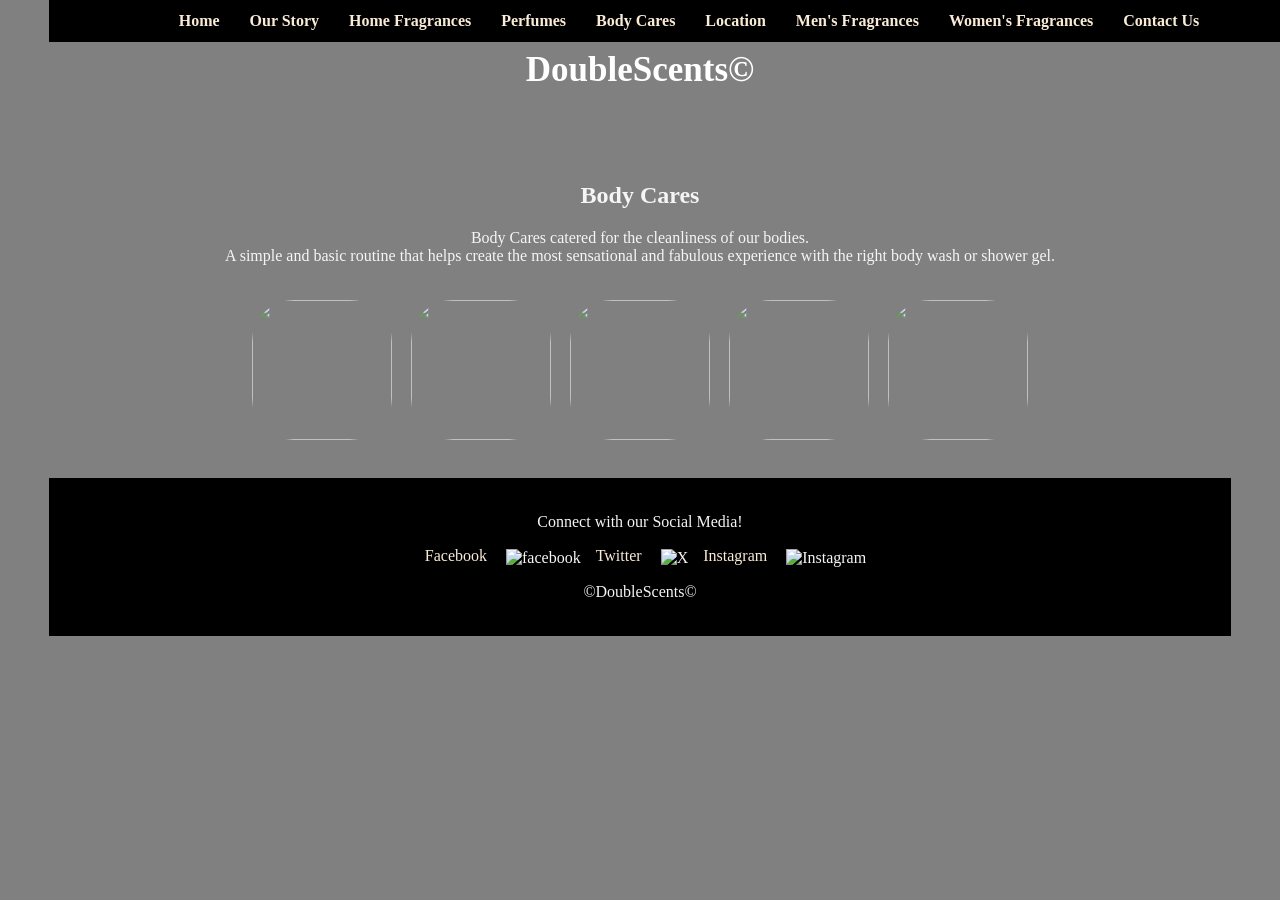
==== bodycares.html @ 5bc20ca2 "Create bodycares.html" ====
<!DOCTYPE html>
<html lang="en GB">
<head>
    <meta charset="UTF-8">
    <meta name="viewport" content="width=device-width", initial-scale="1.0">
    <title>DoubleScents©</title>
    <h1 style="font-size: 35px; color: white; text-align: center; text-decoration:double; margin-top: 50px;">DoubleScents©</h1>

    <style>
        body {
            font-family: 'Times New Roman', Times, serif;
            margin: 0px;
            padding: 0px;
            background-color: gray;
            color: whitesmoke;
            background-image: url(graywallpaper.jpg.jpg);
            background-size: cover;
            background-repeat: no-repeat;
            background-attachment: fixed;
            background-position: center;
            color: whitesmoke;
        }
        /* Header Styles */
        header {
            background-color: gray;
            color: whitesmoke;
            padding: 9px;
            background-color: gray;
            color: white;
            text-align: center;
        }
        header h1 {
            margin-bottom: 5px;
            font-size: 3em;
        }
        header img{
            display: block;
            margin: 0 auto;
            width: 130px;
            height: auto;
        }
        #gallery {
          text-align: center;
          padding: 49px;

        }
        .gallery-container {
          display: flex;
          flex-wrap: wrap;
          justify-content: center;
          gap: 19px;
          padding: 19px;
          margin: 0 auto;
        }
        .gallery-item {
          position: relative;
          width: 140px;
          height: 140px;
          border-radius: 30%;
          overflow: hidden;
          cursor: pointer;

        }
        .gallery-item img{
          width: 100%;
          height: 100%;
          border-radius: 21%;
          transition: transform 0.2 ease-in-out, filter 0.2s ease-in-out;
          object-fit: cover;
        }
        .gallery-item:hover img {
          transform: scale(1.1);
          filter: brightness(49%);
        }

        .gallery-item p {
          padding: 5px 11px;
          opacity: 0;
          border-radius: 4px;
          transition: opacity 0.2 ease-in-out;
          background-color: rgba(0, 0, 0, 0.5);
          transform: translateX(-51%);
          left: 51%;
          bottom: 11px;
          position: absolute;
          font-size: 1em;
          color: white;
          text-align: center;
          width: 79%;
        }

        .gallery-item:hover p {
          opacity: 1;
          transform: translateX(-50%) translateY(-11px);
        }

        .gallery-item:hover img {
          transform: scale (1.1);
          filter: brightness(50%);
        }
        nav {
            display: flex;
            justify-content: center;
            background-color: black;
            padding: 12px 0;
            position: fixed;
            top: 0;
            width: 100%;
            z-index: 1000;
        }
        nav a {
            color: antiquewhite;
            text-decoration: dashed;
            margin: 0 15px;
            font-weight: bold;
            transition: all 0.2s ease-in;
        }
        nav a:hover {
            text-decoration: underline;
            color: #848372; 
            background-color: antiquewhite;
            border-radius: 3px;
            padding: 3px 5px;
            font-size: 1em;
            font-weight: bold;
            text-shadow: 1px 1 px 2px;
            transform: scale(1.1);
        }
        nav a:hover::after {
            content: '';
            position: fixed;
            left: 0;
            bottom: -2px;
            width: 100%;
            height: 2px;
            background-color: antiquewhite;
            transition: width 0.3s ease-in;
        }
        .social-links a {
        margin: 0 10px;
        text-decoration:solid;
        color: antiquewhite;
        }
        .social-links a:hover {
            color: antiquewhite;
        }
        .social-links img{
            vertical-align: middle;
            margin-left: 5px;
            width: 30px;
            height: 30px;
        }
        .social-links a{
            margin: 0 11px;
            color:antiquewhite;
            text-decoration: none;
            transition: color 0.3s ease-in-out;
        }
        .social-links a:hover {
            color:aliceblue
        }
        .social-links img {
            vertical-align: middle;
            margin-left: 4px;
            width: 29px;
            height: 29px;
        }
        /* Footer Styles */
              Footer {
            background-color: black;
            color: whitesmoke;
            text-align: center;
            padding: 19px;
            margin-top: 19px;
        }
        </style>
        </html>

        <section id="gallery">
          <h2>Body Cares</h2>
          <p>Body Cares catered for the cleanliness of our bodies. <br> A simple and basic routine
            that helps create the most sensational and fabulous experience with the right body wash or shower gel.
          </p>
          <div class="gallery-container">
            <div class="gallery-item">
              <img src="soap1.jpg">
              <p>Sauvage Shower Gel</p>
            </div>
          
            <div class="gallery-item">
              <img src="soap2.jpg">
              <p>Bad Boy Shower Gel</p>
            </div>
          
            <div class="gallery-item">
              <img src="soap3.jpg">
              <p>Versace Shower Gel</p>
            </div>
          
            <div class="gallery-item">
              <img src="soap4.jpg">
              <p>Invictus Shower Gel</p>
            </div>

            <div class="gallery-item">
              <img src="soap5.jpg">
              <p>Terre D'hermes Shower Gel</p>
            </div>
        </div>

        <nav>
          <a href="home.html">Home</a>
          <a href="ourstory.html">Our Story</a>
          <a href="homefragrances.html">Home Fragrances</a>
          <a href="perfume.html">Perfumes</a>
          <a href="bodycares.html">Body Cares</a>
          <a href="location.html">Location</a>
          <a href="mens.html">Men's Fragrances</a>
          <a href="womens.html">Women's Fragrances</a>
          <a href="contact us.html">Contact Us</a>
      </nav>

    </style>
    <footer>
      <p>Connect with our Social Media!</p>
      <div class="social-links">
        <a href="https://facebook.com" target="_blank">Facebook</a>
          <img src="facebook.jpg" alt="facebook" width="30">
      </a>
        <a href="https://x.com" target="_blank">Twitter</a>
          <img src="x.jpg" alt="X" width="30">
      </a>
        <a href="https://instagram.com" target="_blank">Instagram</a>
          <img src="ig.jpg" alt="Instagram" width="30">
      </a>
      </div>
      <p>&copy;DoubleScents©</p>
    </footer>
    
       
  </body>
  </html>
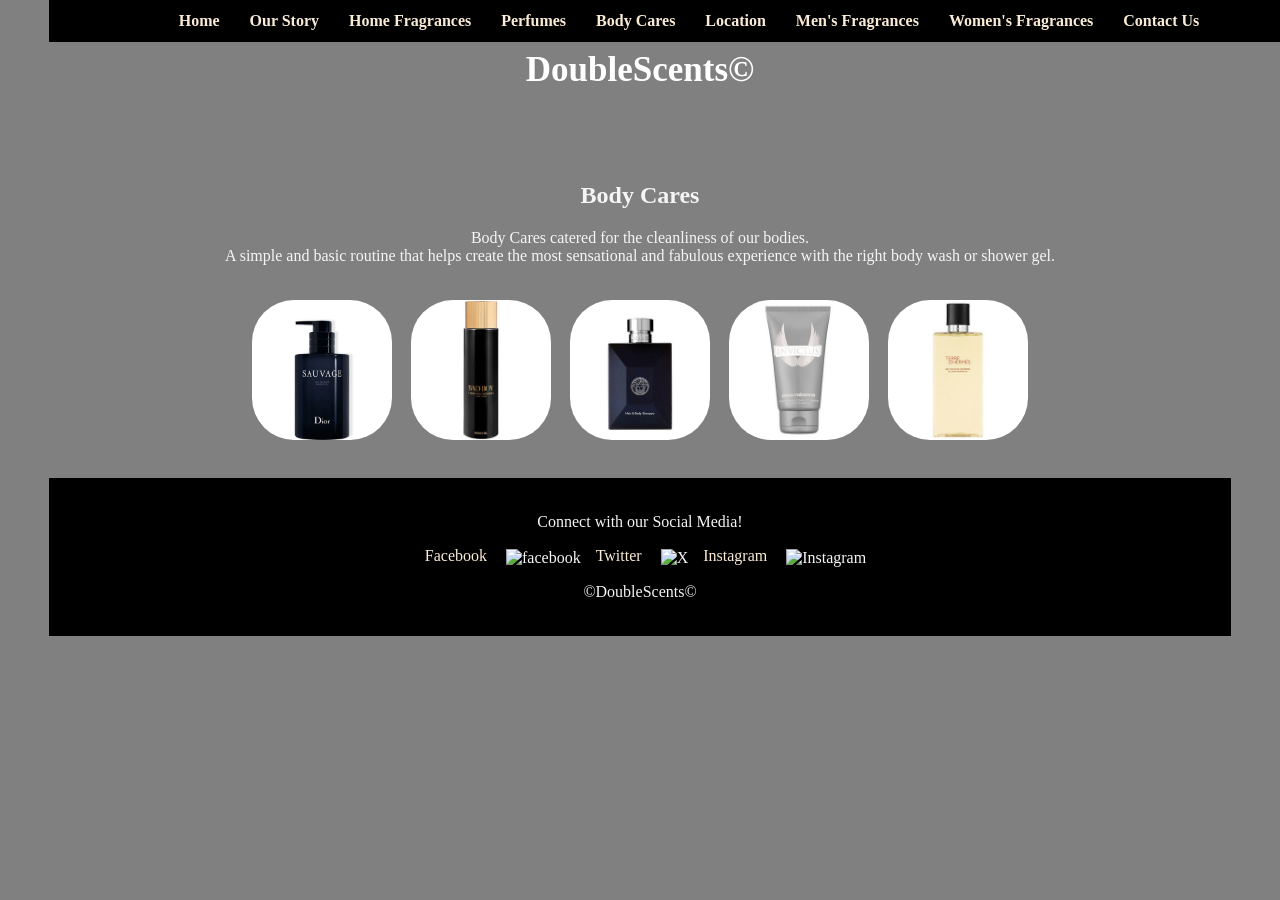
==== commit a9d89a02: "Update bodycares.html" ====
--- a/bodycares.html
+++ b/bodycares.html
@@ -183,27 +183,27 @@
           </p>
           <div class="gallery-container">
             <div class="gallery-item">
-              <img src="soap1.jpg">
+              <img src="img/soap1.jpg">
               <p>Sauvage Shower Gel</p>
             </div>
           
             <div class="gallery-item">
-              <img src="soap2.jpg">
+              <img src="img/soap2.jpg">
               <p>Bad Boy Shower Gel</p>
             </div>
           
             <div class="gallery-item">
-              <img src="soap3.jpg">
+              <img src="img/soap3.jpg">
               <p>Versace Shower Gel</p>
             </div>
           
             <div class="gallery-item">
-              <img src="soap4.jpg">
+              <img src="img/soap4.jpg">
               <p>Invictus Shower Gel</p>
             </div>
 
             <div class="gallery-item">
-              <img src="soap5.jpg">
+              <img src="img/soap5.jpg">
               <p>Terre D'hermes Shower Gel</p>
             </div>
         </div>
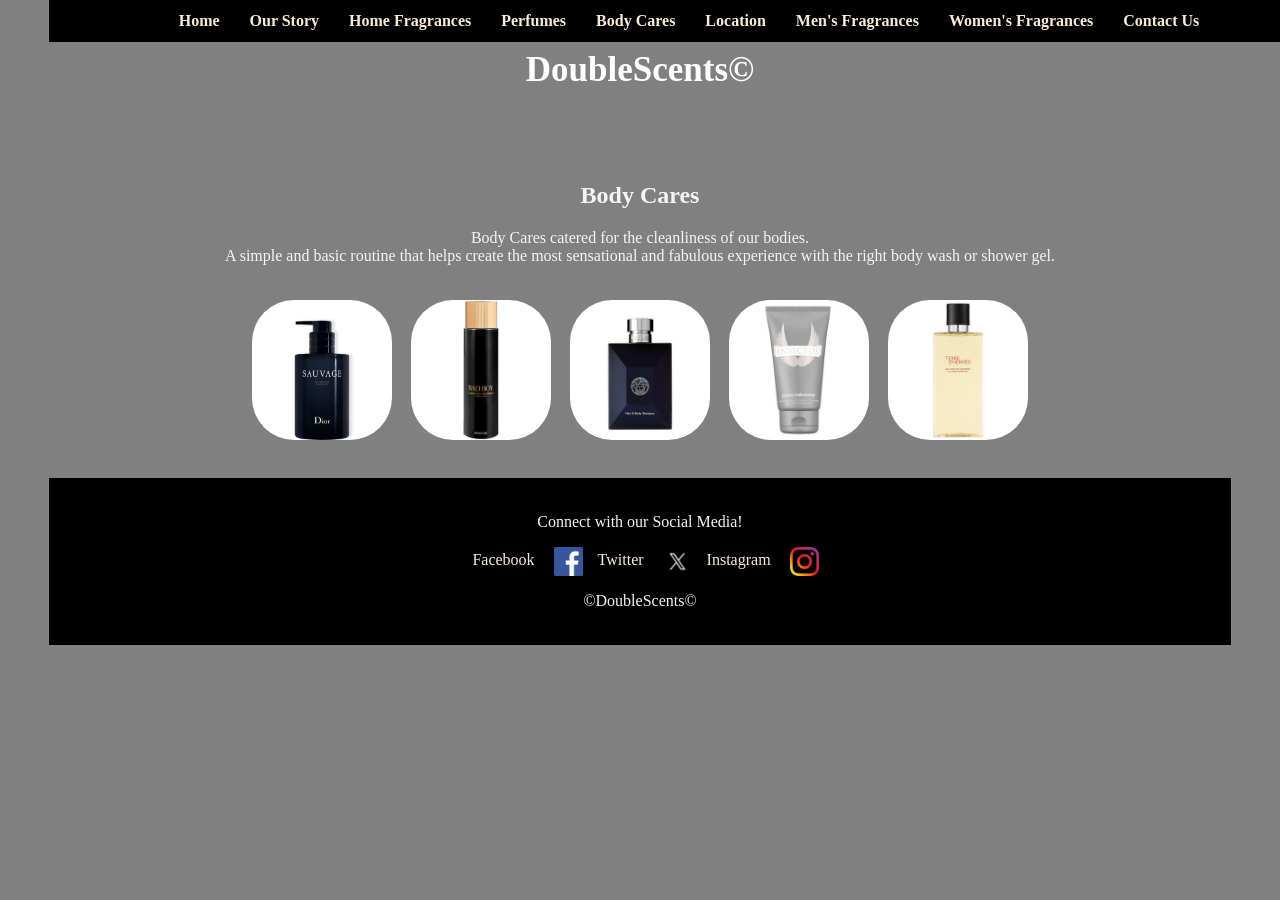
==== commit 505c356f: "Update bodycares.html" ====
--- a/bodycares.html
+++ b/bodycares.html
@@ -225,13 +225,13 @@
       <p>Connect with our Social Media!</p>
       <div class="social-links">
         <a href="https://facebook.com" target="_blank">Facebook</a>
-          <img src="facebook.jpg" alt="facebook" width="30">
+          <img src="img/facebook.jpg" alt="facebook" width="30">
       </a>
         <a href="https://x.com" target="_blank">Twitter</a>
-          <img src="x.jpg" alt="X" width="30">
+          <img src="img/x.jpg" alt="X" width="30">
       </a>
         <a href="https://instagram.com" target="_blank">Instagram</a>
-          <img src="ig.jpg" alt="Instagram" width="30">
+          <img src="img/ig.jpg" alt="Instagram" width="30">
       </a>
       </div>
       <p>&copy;DoubleScents©</p>
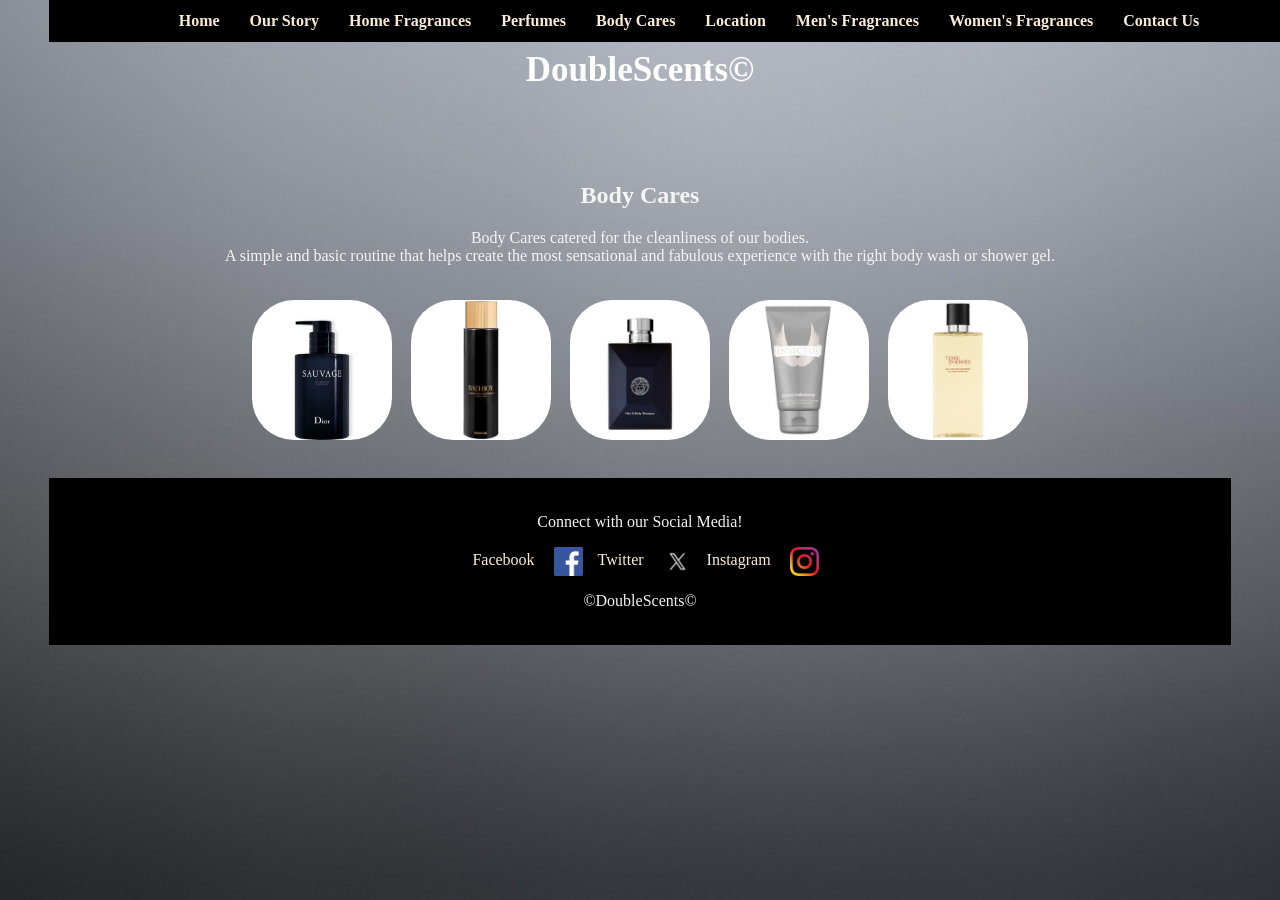
==== commit d6e9dc14: "Update bodycares.html" ====
--- a/bodycares.html
+++ b/bodycares.html
@@ -13,7 +13,7 @@
             padding: 0px;
             background-color: gray;
             color: whitesmoke;
-            background-image: url(graywallpaper.jpg.jpg);
+            background-image: url(img/graywallpaper.jpg.jpg);
             background-size: cover;
             background-repeat: no-repeat;
             background-attachment: fixed;
@@ -209,7 +209,7 @@
         </div>
 
         <nav>
-          <a href="home.html">Home</a>
+          <a href="index.html">Home</a>
           <a href="ourstory.html">Our Story</a>
           <a href="homefragrances.html">Home Fragrances</a>
           <a href="perfume.html">Perfumes</a>
